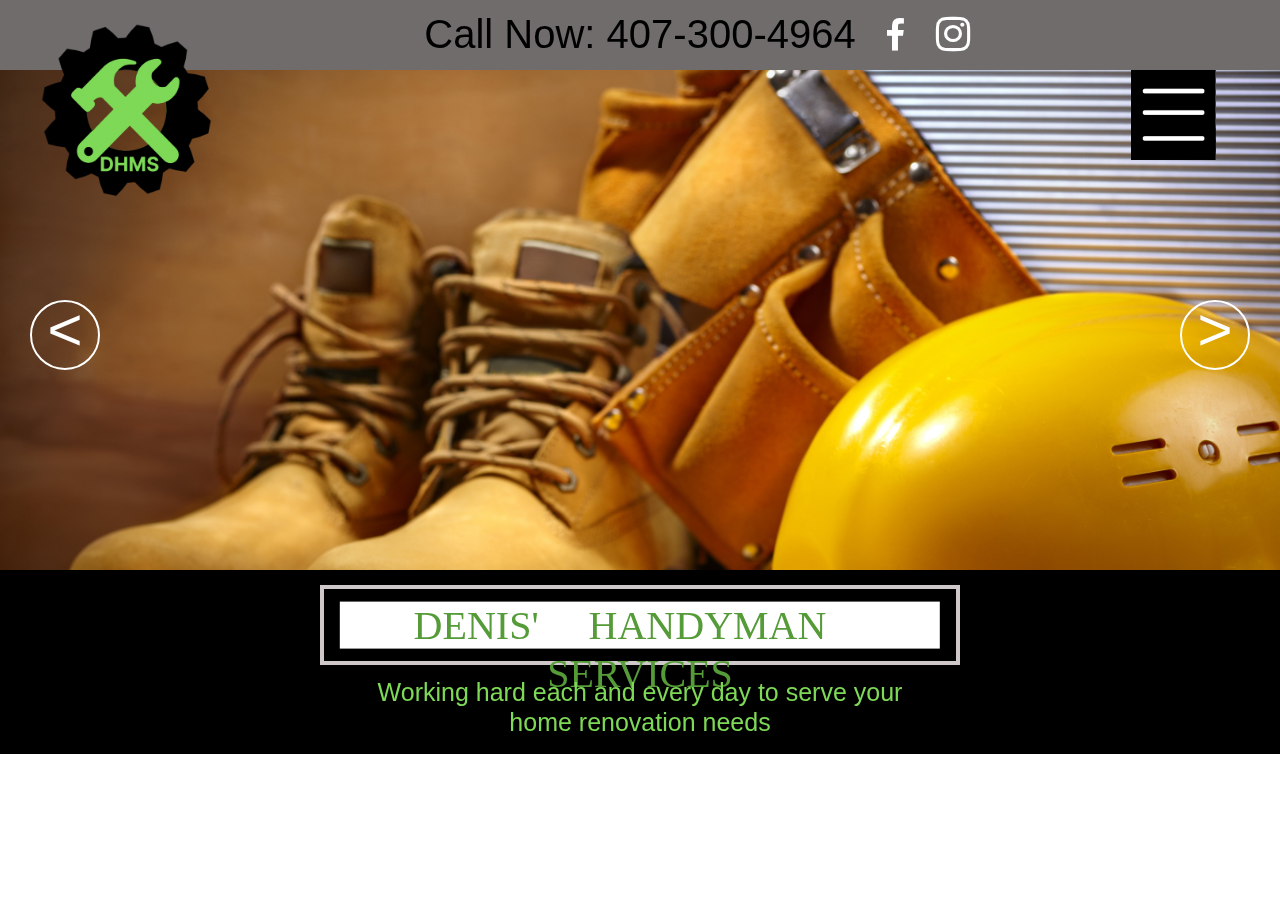
==== index.html @ d4df6a08 "Fixtures" ====
<!DOCTYPE html>

<html lang="en">

  <head>
    <title>Denis' Handyman Services</title>
    <link rel="stylesheet" href="https://stackpath.bootstrapcdn.com/bootstrap/4.4.1/css/bootstrap.min.css" integrity="sha384-Vkoo8x4CGsO3+Hhxv8T/Q5PaXtkKtu6ug5TOeNV6gBiFeWPGFN9MuhOf23Q9Ifjh" crossorigin="anonymous">
    <link rel="stylesheet" href="https://cdnjs.cloudflare.com/ajax/libs/font-awesome/4.7.0/css/font-awesome.min.css">
    <link href="static/styles.css" rel="stylesheet">
    <script src="js/menu.js"></script>

  </head>

  <body>
    <div id="main_page">
      <img id="top_logo" src="pictures/home/cleaned_logo.png" alt="DHMS_logo">
      <a id="facebook_icon" href="https://www.facebook.com" class="fa fa-facebook"></a>
      <a id="instagram_icon" href="https://www.instagram.com" class="fa fa-instagram"></a>
      <button type="button" class="menu_button" onclick="menu()">
        <img src="pictures/home/menu.png" alt="menu" class="menu_button">
      </button>
      <div id=topdiv>
        <h1 id=topdiv_h1>Call Now: 407-300-4964</h1>

      </div>

      <div id=moving_pictures_div>
        <div class="slider">
          <div class="slider-items">
            <div class="item active">
              <img src="pictures/home/hat.jpg" />
              <div class="caption">
              </div>
            </div>
            <div class="item">
              <img src="pictures/home/lol.jpg" />
              <div class="caption">
              </div>
            </div>
            <div class="item">
              <img src="pictures/home/denis.jpg" />
              <div class="caption">
              </div>
            </div>

          </div>
          <!-- slider controls -->
          <div class="left-slide"><</div>
          <div class="right-slide">></div>
              <!-- slider controls -->
          </div>
          <script src="js/slider1.js"></script>
        </div>


        <div id=bottom_div>
          <div id=bottom_div_top>
            <div id=bottom_div_top_center>
              <h3 id=bottom_div_top_text>DENIS' &nbsp &nbsp HANDYMAN &nbsp &nbsp SERVICES</h3>
            </div>
          </div>
          <div id=bottom_div_bottom>
            <h3 id=bottom_div_bottom_text>Working hard each and every day to serve your <br>
              home renovation needs
            </h3>
          </div>
        </div>
      </div>

      <div id="menu_div">
        <img id="menu_pic" src="pictures/home/cleaned_logo.png" alt="logo">
        <a href="index.html" class="menu_options">HOME</a><br>
        <a href="templates/about.html" class="menu_options">ABOUT</a><br>
        <a href="templates/services.html" class="menu_options">SERVICES</a><br>
        <a href="templates/gallery.html" class="menu_options">GALLERY</a><br>
        <a href="templates/contact.html" class="menu_options">CONTACT</a>

      </div>

  </body>

</html>
---- static/styles.css ----
/*HOME PAGE*/
/*************************************************************************************************************************************/
#top_logo{
    position: absolute;
    top:3%;
    left:2%;
    height:180px;
    width: 220px;
    z-index: 1;
    
}
.menu_button{
    position: fixed;
    top:70px;
    right:5%;
    height: 90px;
    width: 85px;
    z-index: 1;
}

.fa:hover {
    opacity: 0.7;
}
#facebook_icon{
    position: absolute;
    width: 40px;
    top:1%;
    right:28%;
    font-size: 35px;
    color:white;
    background-color: #706c6c;
    padding: 5px;
    margin: 5px 2px;
    z-index: 1;
}
#instagram_icon{
    position: absolute;
    width: 40px;
    top:.5%;
    right:24%;
    font-size: 40px;
    color:white;
    background-color: #706c6c;
    padding: 5px;
    margin: 5px 2px;
    z-index: 1;
}
#topdiv{
    position:relative;
    top:0px;
    height:70px;
    width: 100%;
    background-color: #706c6c;
    text-align: center;
    padding: 10px;
}
#topdiv_h1{
    color: black;
}
#moving_pictures_div{
    position:relative;
    height: 500px;
    width: 100%;
    background-color: rgb(217, 217, 247);
}
#moving_pictures{
    position: relative;
    height: 120%;
    width: 100%;

}
#div2_img1{
    position: relative;
    height: 500px;
    width:100%;
}
#bottom_div{
    position: relative;
    width: 100%;
    height: 184px;
    background-color: black;
}
#bottom_div_top{
    position: relative;
    left: 50%;
    top:30%;
    width: 50%;
    height: 80px; 
    background-color: rgb(0, 0, 0);
    border:4px solid rgb(206, 200, 200);
    transform: translate(-50%, -50%);
}
#bottom_div_top_text{
    color:#559b37;
    font-size: 40px;
    text-align: center;
    font-family:Georgia, 'Times New Roman', Times, serif;
}

#bottom_div_top_center{
    position: relative;
    left: 50%;
    top:50%;
    width: 95%;
    height:65%; 
    background-color: rgb(255, 255, 255);
    transform: translate(-50%, -50%);
}

#bottom_div_bottom{
    position: relative;
    left: 50%;
    top:35%;
    width: 50%;
    height: 40%; 
    transform: translate(-50%, -50%);
}

#bottom_div_bottom_text{
    color: #7ed957;
    font-size: 25px;
    text-align: center;
    
}
#main_page{
    filter: blur(0);
}
#menu_div{
    display: none;
    background-color:#706c6c;
    position: fixed;
    top:0px;
    height: 100%;
    width:400px;
    z-index: 1;
    border-right: 5px solid white;
}

#menu_pic{
    position: fixed;
    height:400px;
    width:450px;
    left:-150px;
    top:-120px;
}
.menu_options{
    position: relative;
    color: white;
    font-size: 50px;
    left:50px;
    top:40%;
}

.slider{
	width: 100%;
    height: 500px;
	position: relative;
	overflow: hidden;
}

.slider .left-slide,.slider .right-slide{
  position: absolute;
  height: 70px;
  width: 70px;
  border: solid 2px white;
  border-radius: 50%;
  color:#ffffff;
  font-size: 60px;
  top:250px;
  cursor: pointer;
  margin-top: -20px;
  text-align: center;
  line-height: 55px;

}
.slider .left-slide:hover,.slider .right-slide:hover{
 box-shadow: 0px 0px 10px black;
 background-color: #7ed957;
}

.slider .left-slide{
	left: 30px;
}
.slider .right-slide{
	right: 30px;
}
.slider .slider-items .item img{
	max-width: 100%;
	display:block;
	animation:zoom 2s linear;
}

@keyframes zoom{
    0%{transform: scale(2);opacity: 0}
    50%{transform: scale(1.5);opacity:0.5}
    100%{transform: scale(1);opacity:1}

	
	
}
.slider .slider-items .item{
	display: none;
	position: relative;
}
.slider .slider-items .item .caption{
position: absolute;
width: 100%;
height: 60px;
bottom: 0px;
left: 0px;
background-color: rgba(0,0,0,.5);
line-height: 60px;
text-align: center;
color: #ffffff;
font-size: 30px;

}

.slider .slider-items .item.active{
	display: block;
}

/*ABOUT ME PAGE*/
/*************************************************************************************************************************************/

#about_firstline{
    position:absolute;
    top:45px;
    left: 250px;
    width: 500px;
}
#about_secondline{
    position:absolute;
    top:45px;
    right:0px;
    width: 500px;
}
#about_h1{
    color:white;
    position:absolute;
    top:45px;
    left: 800px;
    width: 500px;

}
#about_main_picture{
    position:absolute;
    top:230px;
    left:280px;
    width:350px;
    height: 200px;
}
#about_text{
    position: absolute;
    right:200px;
    top:140px;
    color: white;
    font-size:x-large;
}
#about_name{
    position:absolute;
    color: black;
    font-size:xx-large;
    top:470px;
    left:370px;
}
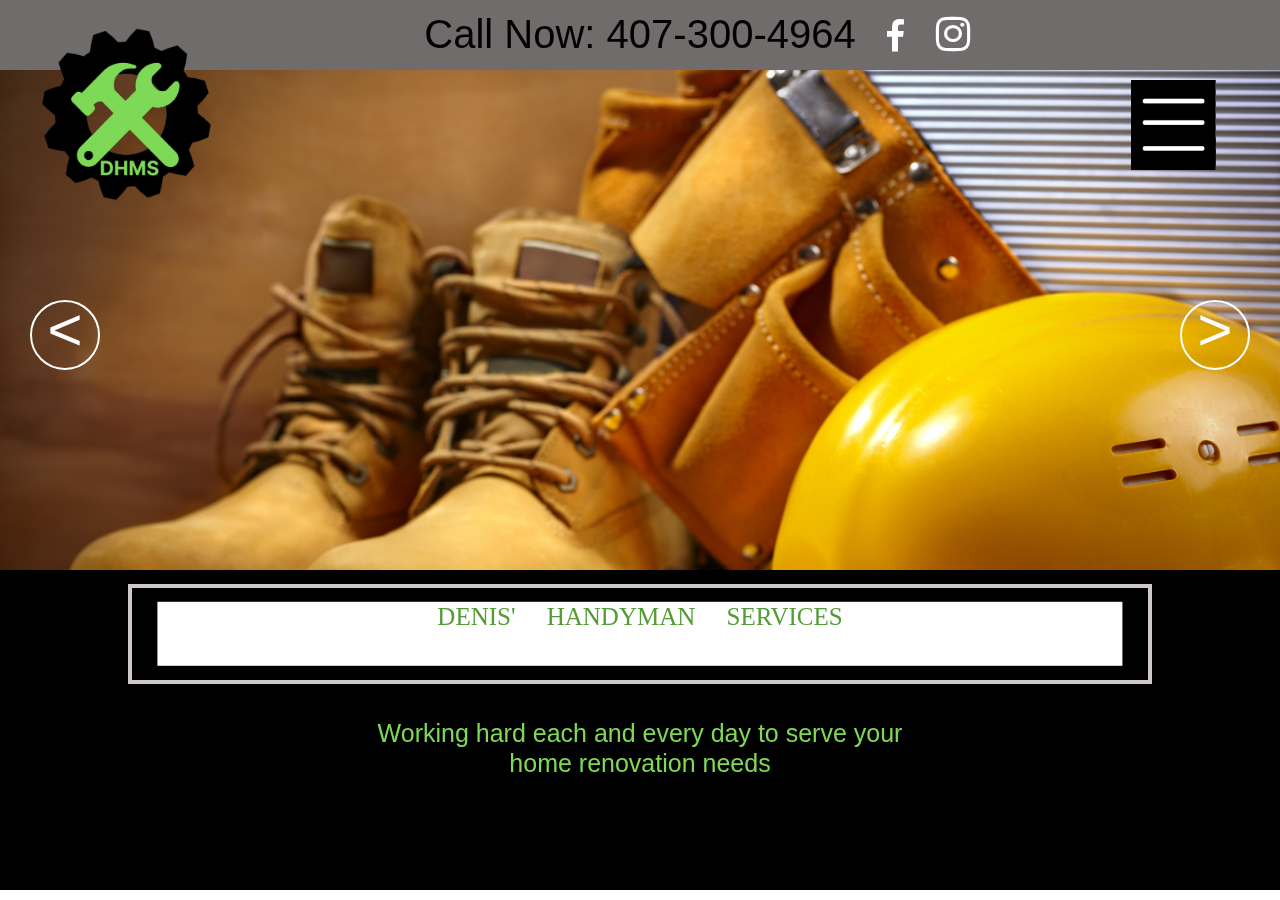
==== commit 7d64d1e0: "Making it mobile friendly" ====
--- a/index.html
+++ b/index.html
@@ -4,6 +4,7 @@
 
   <head>
     <title>Denis' Handyman Services</title>
+    <meta name="viewport" content="width=device-width,initial-scale= 1.0" />
     <link rel="stylesheet" href="https://stackpath.bootstrapcdn.com/bootstrap/4.4.1/css/bootstrap.min.css" integrity="sha384-Vkoo8x4CGsO3+Hhxv8T/Q5PaXtkKtu6ug5TOeNV6gBiFeWPGFN9MuhOf23Q9Ifjh" crossorigin="anonymous">
     <link rel="stylesheet" href="https://cdnjs.cloudflare.com/ajax/libs/font-awesome/4.7.0/css/font-awesome.min.css">
     <link href="static/styles.css" rel="stylesheet">
@@ -28,17 +29,17 @@
         <div class="slider">
           <div class="slider-items">
             <div class="item active">
-              <img src="pictures/home/hat.jpg" />
+              <img class="image_slider" src="pictures/home/hat.jpg" />
               <div class="caption">
               </div>
             </div>
             <div class="item">
-              <img src="pictures/home/lol.jpg" />
+              <img class="image_slider" src="pictures/home/lol.jpg" />
               <div class="caption">
               </div>
             </div>
             <div class="item">
-              <img src="pictures/home/denis.jpg" />
+              <img class="image_slider"src="pictures/home/denis.jpg" />
               <div class="caption">
               </div>
             </div>
@@ -70,10 +71,10 @@
       <div id="menu_div">
         <img id="menu_pic" src="pictures/home/cleaned_logo.png" alt="logo">
         <a href="index.html" class="menu_options">HOME</a><br>
-        <a href="templates/about.html" class="menu_options">ABOUT</a><br>
-        <a href="templates/services.html" class="menu_options">SERVICES</a><br>
-        <a href="templates/gallery.html" class="menu_options">GALLERY</a><br>
-        <a href="templates/contact.html" class="menu_options">CONTACT</a>
+        <a href="about.html" class="menu_options">ABOUT</a><br>
+        <a href="services.html" class="menu_options">SERVICES</a><br>
+        <a href="gallery.html" class="menu_options">GALLERY</a><br>
+        <a href="contact.html" class="menu_options">CONTACT</a>
 
       </div>
 
--- a/static/styles.css
+++ b/static/styles.css
@@ -9,9 +9,10 @@
     z-index: 1;
     
 }
+
 .menu_button{
     position: fixed;
-    top:70px;
+    top:9%;
     right:5%;
     height: 90px;
     width: 85px;
@@ -124,6 +125,7 @@
 }
 #main_page{
     filter: blur(0);
+    width: 100%;
 }
 #menu_div{
     display: none;
@@ -245,7 +247,7 @@
 }
 #about_main_picture{
     position:absolute;
-    top:230px;
+    top:190px;
     left:280px;
     width:350px;
     height: 200px;
@@ -253,7 +255,7 @@
 #about_text{
     position: absolute;
     right:200px;
-    top:140px;
+    top:180px;
     color: white;
     font-size:x-large;
 }
@@ -264,7 +266,429 @@
     top:470px;
     left:370px;
 }
-
-
-
-
+/*SERVICES PAGE*/
+/*************************************************************************************************************************************/
+#services_further{
+    color:black;
+    position:relative;
+    top: 300px;
+    left: 50px;
+    font-size: x-large;
+    line-height:1in;
+    font-family: 'Lucida Sans', 'Lucida Sans Regular', 'Lucida Grande', 'Lucida Sans Unicode', Geneva, Verdana, sans-serif;
+}
+#services_phone_image{
+    position: absolute;
+    height: 100px;
+    width: 370px;
+    top:200px;
+    left: -50px;
+}
+#services_phone_number{
+    position:absolute;
+    z-index: 1;
+    top:230px;
+    left: 25px;
+    color: white;
+}
+#services_list1{
+    position: fixed;
+    left: 30%;
+    color: white;
+    font-size: x-large;
+    font-family: sans-serif;
+}
+#services_list2{
+    position: fixed;
+    left: 60%;
+    color: white;
+    font-size: x-large;
+    font-family: sans-serif;
+}
+/*CONTACT PAGE*/
+/*************************************************************************************************************************************/
+#contact_form_div{
+    position:absolute;
+    top: 20px;
+    left:20%;
+}
+#contact_form_div_name{
+    width: 400px;
+    height: 40px;
+    border-radius: 10px;
+    text-align: left;
+    padding: 10px;
+    font-size: large;
+}
+
+#contact_form_div_email{
+    position: relative;
+    top:75px;
+    left:-403px;
+    width: 400px;
+    height: 40px;
+    border-radius: 10px;
+    text-align: left;
+    padding: 10px;
+    font-size: large;
+}
+#contact_form_div_textarea{
+    position: relative;
+    top:320px;
+    width: 400px;
+    height: 200px;
+    left:-803px;
+    border-radius: 10px;
+    color:gray;
+}
+#contact_form_div_submit{
+    
+    position:relative;
+    color: white;
+    font-size: x-large;
+    height:50px;
+    width: 250px;
+    top:340px;
+    left:80px;
+    border-radius: 10px;
+    background-color: gray;
+    border:1px solid white;
+}
+#contact_info_div{
+    position: relative;
+    color:white;
+    height: 500px;
+    width: 400px;
+    top:200px;
+    left:60%;
+}
+#contact_info_div_location{
+    position:relative;
+    height: 80px;
+    width: 80px;
+}
+#contact_info_div_location_heading{
+    position: relative;
+    top:-50px;
+    left:90px;
+}
+#contact_info_div_phone{
+    position:relative;
+    height: 80px;
+    width: 80px;
+}#contact_info_div_phone_heading{
+    position: relative;
+    top:-50px;
+    left:90px;
+}
+#contact_info_div_email{
+    position:relative;
+    height: 80px;
+    width: 80px;
+}#contact_info_div_email_heading{
+    position: relative;
+    top:-50px;
+    left:90px;
+}
+#contact_info_div_line{
+    position: relative;
+    background-color:rgb(197, 179, 179);
+    height: 1.5px;
+    width: 500px;
+    top:-30px;
+}
+#contact_facebook_icon{
+    position: relative;
+    width: 40px;
+    font-size: 35px;
+    color:white;
+    padding: 5px;
+    margin: 5px 2px;
+    left: 85%;
+}
+#contact_instagram_icon{
+    position: relative;
+    width: 40px;
+    font-size: 35px;
+    color:white; 
+    padding: 5px;
+    margin: 5px 2px;
+    left:90%;
+}
+
+/*Mobile Styling!*/
+@media only screen and (max-width:812px){
+    /*HOME PAGE*/
+/*************************************************************************************************************************************/
+    #top_logo{
+        position: absolute;
+        top:7%;
+        left:2%;
+        height:100px;
+        width: 100px;
+        z-index: 1;
+        
+    }
+
+    .menu_button{
+        position: fixed;
+        top:14.5%;
+        right:3%;
+        height: 80px;
+        width: 75px;
+        z-index: 1;
+    }
+
+    .fa:hover {
+        opacity: 0.7;
+    }
+    #facebook_icon{
+        position: absolute;
+        width: 30px;
+        top:5%;
+        right:15%;
+        font-size: 35px;
+        color:white;
+        padding: 5px;
+        z-index: 1;
+    }
+    #instagram_icon{
+        position: absolute;
+        width: 30px;
+        top:4.5%;
+        right:5%;
+        font-size: 40px;
+        color:white;
+        padding: 5px;
+        z-index: 1;
+    }
+    #topdiv{
+        position:relative;
+        top:0px;
+        height:100px;
+        width: 100%;
+        background-color: #706c6c;
+        text-align: center;
+        padding: 10px;
+    }
+    #topdiv_h1{
+        position: relative;
+        color: black;
+        font-size: xx-large;
+        text-align:center;
+    }
+    #moving_pictures_div{
+        position:relative;
+        height: 400px;
+        width: "device-width";
+        background-color: rgb(217, 217, 247);
+    }
+    .item{
+        height: 400px;
+    }
+    .image_slider{
+        height:100%;
+        width: auto;
+    }
+    #bottom_div{
+        position: relative;
+        width: 100%;
+        height:320px;
+        background-color: black;
+    }
+    #bottom_div_top{
+        position: relative;
+        left: 50%;
+        top:20%;
+        width: 80%;
+        height: 100px; 
+        background-color: rgb(0, 0, 0);
+        border:4px solid rgb(206, 200, 200);
+        transform: translate(-50%, -50%);
+    }
+    #bottom_div_top_text{
+        color:#559b37;
+        font-size: 25px;
+        text-align: center;
+        font-family:Georgia, 'Times New Roman', Times, serif;
+    }
+
+    #bottom_div_top_center{
+        position: relative;
+        left: 50%;
+        top:50%;
+        width: 95%;
+        height:70%; 
+        background-color: rgb(255, 255, 255);
+        transform: translate(-50%, -50%);
+    }
+
+    #bottom_div_bottom{
+        position: relative;
+        left: 50%;
+        top:35%;
+        width:75%;
+        height: 40%; 
+        transform: translate(-50%, -50%);
+    }
+
+    #bottom_div_bottom_text{
+        color: #7ed957;
+        font-size: 25px;
+        text-align: center;
+        
+    }
+    #main_page{
+        filter: blur(0);
+        width: 100%;
+    }
+    #menu_div{
+        display: none;
+        background-color:#706c6c;
+        position: fixed;
+        top:0px;
+        height: 100%;
+        width:400px;
+        z-index: 1;
+        border-right: 5px solid white;
+    }
+
+    #menu_pic{
+        position: fixed;
+        height:400px;
+        width:450px;
+        left:-150px;
+        top:-120px;
+    }
+    .menu_options{
+        position: relative;
+        color: white;
+        font-size: 50px;
+        left:50px;
+        top:40%;
+    }
+
+    .slider{
+        width: 100%;
+        height: 500px;
+        position: relative;
+        overflow: hidden;
+    }
+
+    .slider .left-slide,.slider .right-slide{
+    position: absolute;
+    height: 70px;
+    width: 70px;
+    border: solid 2px white;
+    border-radius: 50%;
+    color:#ffffff;
+    font-size: 60px;
+    top:40%;
+    cursor: pointer;
+    margin-top: -20px;
+    text-align: center;
+    line-height: 55px;
+
+    }
+    .slider .left-slide:hover,.slider .right-slide:hover{
+    box-shadow: 0px 0px 10px black;
+    background-color: #7ed957;
+    }
+
+    .slider .left-slide{
+        left: 30px;
+    }
+    .slider .right-slide{
+        right: 30px;
+    }
+    .slider .slider-items .item img{
+        max-width: 100%;
+        display:block;
+        animation:zoom 2s linear;
+    }
+
+    @keyframes zoom{
+        0%{transform: scale(2);opacity: 0}
+        50%{transform: scale(1.5);opacity:0.5}
+        100%{transform: scale(1);opacity:1}
+
+        
+        
+    }
+    .slider .slider-items .item{
+        display: none;
+        position: relative;
+    }
+    .slider .slider-items .item .caption{
+    position: absolute;
+    width: 100%;
+    height: 60px;
+    bottom: 0px;
+    left: 0px;
+    background-color: rgba(0,0,0,.5);
+    line-height: 60px;
+    text-align: center;
+    color: #ffffff;
+    font-size: 30px;
+
+    }
+
+    .slider .slider-items .item.active{
+        display: block;
+    }
+
+        
+}
+/****************************************************************************/
+/*IN BETWEEN SCREEN*/
+@media only screen and (max-width:1427px){
+    
+    #bottom_div{
+        position: relative;
+        width: 100%;
+        height:320px;
+        background-color: black;
+    }
+    #bottom_div_top{
+        position: relative;
+        left: 50%;
+        top:20%;
+        width: 80%;
+        height: 100px; 
+        background-color: rgb(0, 0, 0);
+        border:4px solid rgb(206, 200, 200);
+        transform: translate(-50%, -50%);
+    }
+    #bottom_div_top_text{
+        color:#559b37;
+        font-size: 25px;
+        text-align: center;
+        font-family:Georgia, 'Times New Roman', Times, serif;
+    }
+
+    #bottom_div_top_center{
+        position: relative;
+        left: 50%;
+        top:50%;
+        width: 95%;
+        height:70%; 
+        background-color: rgb(255, 255, 255);
+        transform: translate(-50%, -50%);
+    }
+
+    #bottom_div_bottom{
+        position: relative;
+        left: 50%;
+        top:35%;
+        width:75%;
+        height: 40%; 
+        transform: translate(-50%, -50%);
+    }
+
+    #bottom_div_bottom_text{
+        color: #7ed957;
+        font-size: 25px;
+        text-align: center;
+        
+    }
+}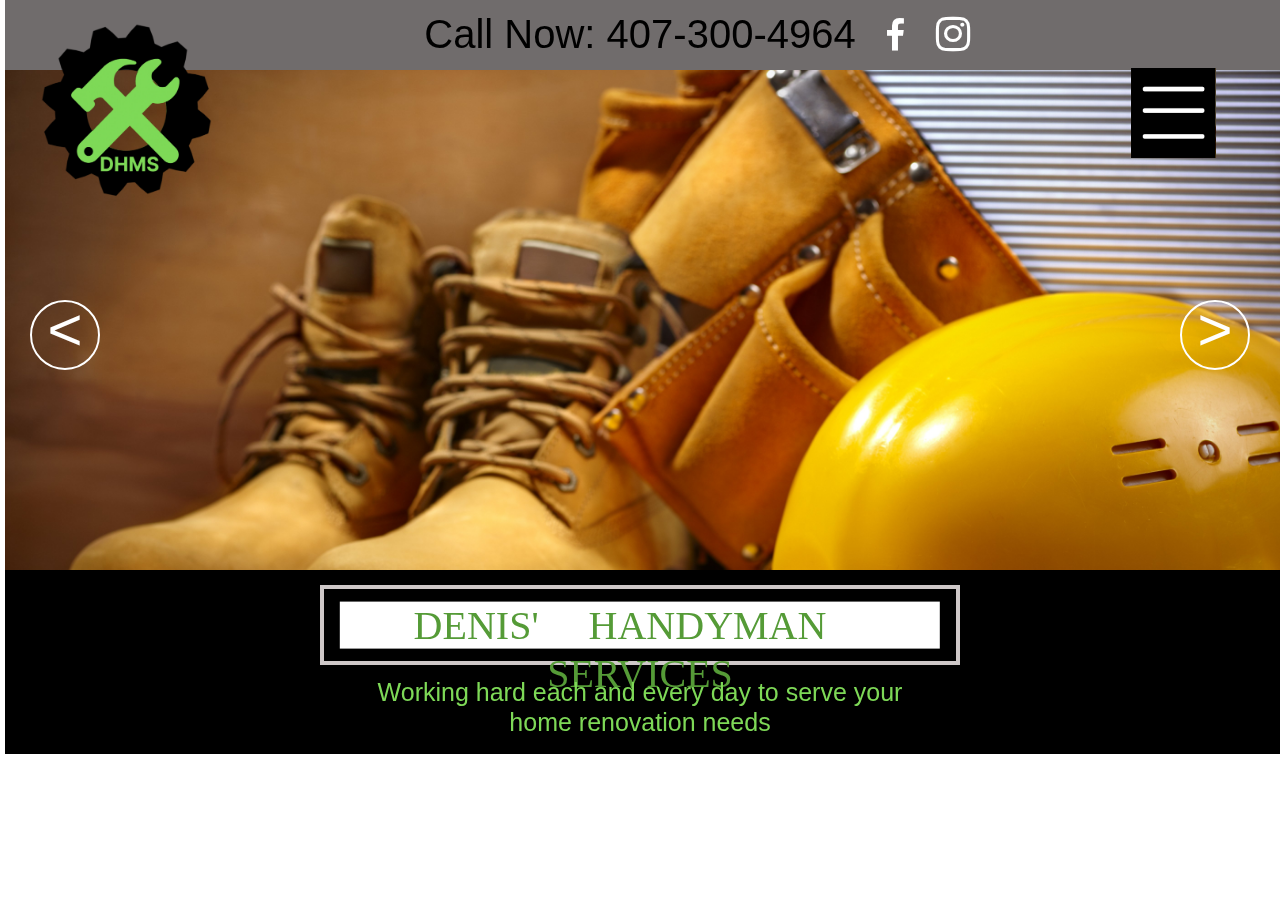
==== commit 18ebe2c8: "Sliding Menu Feature" ====
--- a/index.html
+++ b/index.html
@@ -70,12 +70,12 @@
 
       <div id="menu_div">
         <img id="menu_pic" src="pictures/home/cleaned_logo.png" alt="logo">
-        <a href="index.html" class="menu_options">HOME</a><br>
+        <a href="javascript:void(0)" id="closebtn" onclick="closeMenu()">&times;</a>
+        <a href="index.html" class="menu_options" >HOME</a><br>
         <a href="about.html" class="menu_options">ABOUT</a><br>
         <a href="services.html" class="menu_options">SERVICES</a><br>
         <a href="gallery.html" class="menu_options">GALLERY</a><br>
         <a href="contact.html" class="menu_options">CONTACT</a>
-
       </div>
 
   </body>
--- a/static/styles.css
+++ b/static/styles.css
@@ -125,32 +125,42 @@
 }
 #main_page{
     filter: blur(0);
-    width: 100%;
-}
-#menu_div{
-    display: none;
+    
+}
+#menu_div {
     background-color:#706c6c;
     position: fixed;
     top:0px;
     height: 100%;
-    width:400px;
+    width:0;
     z-index: 1;
     border-right: 5px solid white;
-}
-
-#menu_pic{
+    transition: 0.8s;
+}
+#closebtn{
+    position: absolute;
+    color:white;
+    left:340px;
+    top:10px;
+    font-size:0;
+    transition:1.5s;
+}
+
+#menu_pic {
     position: fixed;
     height:400px;
-    width:450px;
+    width:0;
     left:-150px;
     top:-120px;
+    transition: 0.8s;
 }
 .menu_options{
     position: relative;
     color: white;
-    font-size: 50px;
+    font-size: 0;
     left:50px;
     top:40%;
+    transition:0.5s;
 }
 
 .slider{
@@ -195,10 +205,7 @@
 @keyframes zoom{
     0%{transform: scale(2);opacity: 0}
     50%{transform: scale(1.5);opacity:0.5}
-    100%{transform: scale(1);opacity:1}
-
-	
-	
+    100%{transform: scale(1);opacity:1}	
 }
 .slider .slider-items .item{
 	display: none;
@@ -224,54 +231,69 @@
 
 /*ABOUT ME PAGE*/
 /*************************************************************************************************************************************/
-
+#about_topdiv{
+    display: none;
+    position:relative;
+    top:0px;
+    height:70px;
+    width: 100%;
+    background-color: #706c6c;
+    text-align: center;
+    padding: 10px;
+}
 #about_firstline{
-    position:absolute;
+    position:relative;
     top:45px;
     left: 250px;
     width: 500px;
 }
 #about_secondline{
-    position:absolute;
-    top:45px;
-    right:0px;
+    position:relative;
+    left:1000px;
+    top:-45px;
     width: 500px;
 }
 #about_h1{
     color:white;
-    position:absolute;
-    top:45px;
+    position:relative;
     left: 800px;
-    width: 500px;
 
 }
 #about_main_picture{
-    position:absolute;
-    top:190px;
-    left:280px;
+    position:fixed;
+    top:50%;
+    left:50%;
     width:350px;
     height: 200px;
+    transform: translate(-50%, -50%);
 }
 #about_text{
-    position: absolute;
-    right:200px;
-    top:180px;
+    position: relative;
+    left: 50%;
+    top:400px;
     color: white;
     font-size:x-large;
+    transform: translate(-50%, -50%);
+    padding: 70px;
+    
 }
 #about_name{
-    position:absolute;
+    position:relative;
     color: black;
     font-size:xx-large;
-    top:470px;
-    left:370px;
+    top:250px;
+    left:45%;
+    
 }
 /*SERVICES PAGE*/
 /*************************************************************************************************************************************/
+#services_topdiv{
+    display: none;
+}
 #services_further{
     color:black;
     position:relative;
-    top: 300px;
+    top: 160px;
     left: 50px;
     font-size: x-large;
     line-height:1in;
@@ -305,8 +327,42 @@
     font-size: x-large;
     font-family: sans-serif;
 }
+/*GALLERY PAGE*/
+/*************************************************************************************************************************************/
+#gallery_topdiv{
+    display: none;
+   
+}
+#gallery_div{
+    position: relative;
+    top: 150px;
+
+    display:flex;
+    width: 90%;
+    margin: 0 auto;
+    flex-wrap: wrap;
+}
+.gallery_img{
+    margin: 5px;
+    display: block;
+    width: 300px;
+    height: 340px;
+    flex-basis: 100%;
+}
+@media only screen and (min-width:640px){
+    .gallery_img{
+        flex-basis: 30%;
+    }
+    #main_page{
+        width: auto;
+    }
+
+}
 /*CONTACT PAGE*/
 /*************************************************************************************************************************************/
+#contact_topdiv{
+    display: none;
+}
 #contact_form_div{
     position:absolute;
     top: 20px;
@@ -421,13 +477,12 @@
     /*HOME PAGE*/
 /*************************************************************************************************************************************/
     #top_logo{
-        position: absolute;
-        top:7%;
+        position:fixed;
+        top:80px;
         left:2%;
         height:100px;
         width: 100px;
         z-index: 1;
-        
     }
 
     .menu_button{
@@ -477,6 +532,14 @@
         font-size: xx-large;
         text-align:center;
     }
+    .menu_button{
+        position: fixed;
+        top:100px;
+        right:5%;
+        height: 90px;
+        width: 85px;
+        z-index: 1;
+    }
     #moving_pictures_div{
         position:relative;
         height: 400px;
@@ -543,28 +606,27 @@
         width: 100%;
     }
     #menu_div{
-        display: none;
         background-color:#706c6c;
         position: fixed;
         top:0px;
         height: 100%;
-        width:400px;
+        width:0;
         z-index: 1;
-        border-right: 5px solid white;
+        border-right: 3px solid white;
     }
 
     #menu_pic{
         position: fixed;
-        height:400px;
-        width:450px;
-        left:-150px;
-        top:-120px;
+        height:250px;
+        width:0;
+        left:-110px;
+        top:-80px;
     }
     .menu_options{
         position: relative;
         color: white;
-        font-size: 50px;
-        left:50px;
+        font-size: 0;
+        left:20px;
         top:40%;
     }
 
@@ -636,59 +698,275 @@
     .slider .slider-items .item.active{
         display: block;
     }
-
-        
+    /*ABOUT ME PAGE*/
+    /*************************************************************************************************************************************/
+    #main_page{
+        width: 100%;
+    }
+    #about_topdiv{
+        display: block;
+        position:relative;
+        top:0px;
+        height:100px;
+        width: 100%;
+        background-color: #706c6c;
+        text-align: center;
+        padding: 10px;
+    }
+    #about_firstline{
+        display: none;
+    }
+    #about_secondline{
+        display:none;
+    }
+    #about_h1{
+        color:white;
+        position:relative;
+        top:90px;
+        left: 70px;
+        width: 190px;
+    }
+    #about_main_picture{
+        position:relative;
+        top:220px;
+        left:200px;
+        width:300px;
+        height: 200px;
+    }
+    #about_name{
+        position:relative;
+        color: black;
+        font-size:xx-large;
+        top:130px;
+        left:90px;
+        width: 200px;
+    }
+    #about_text{
+        position: relative;
+        left:200px;
+        top:430px;
+        color: white;
+        font-size: 20px;
+        width:375px;
+        padding: 20px;
+    }
+   
+    /*SERVICES PAGE*/
+    /*************************************************************************************************************************************/
+    #services_topdiv{
+        display: block;
+        position:relative;
+        top:0px;
+        height:100px;
+        width: 100%;
+        background-color: #706c6c;
+        text-align: center;
+        padding: 10px;
+    }
+   
+    #services_further{
+        color:black;
+        position:relative;
+        top:110px;
+        left: 50px;
+        font-size: x-large;
+        line-height:1in;
+        width: 300px;
+        font-family: 'Lucida Sans', 'Lucida Sans Regular', 'Lucida Grande', 'Lucida Sans Unicode', Geneva, Verdana, sans-serif;
+    }
+    #services_phone_image{
+        position: absolute;
+        height: 100px;
+        width: 370px;
+        top:200px;
+        left: -50px;
+    }
+    #services_phone_number{
+        position:absolute;
+        z-index: 1;
+        top:230px;
+        left: 25px;
+        color: white;
+    }
+    #services_list1{
+        top: 100px;
+        position: relative;
+        left: 15%;
+        width: 300px;
+        color: white;
+        font-size: x-large;
+        font-family: sans-serif;
+    }
+    #services_list2{
+        position: relative;
+        left: 15%;
+        width: 300px;
+        top:100px;
+        color: white;
+        font-size: x-large;
+        font-family: sans-serif;
+    }
+   /*CONTACT PAGE*/
+/*************************************************************************************************************************************/
+    #contact_topdiv{
+        display: block;
+        position:relative;
+        top:0px;
+        height:100px;
+        width: 100%;
+        background-color: #706c6c;
+        text-align: center;
+        padding: 10px;
+    }
+    #contact_form_div{
+        position: relative;
+        top: 120px;
+    }
+    #contact_form_div_name{
+        position: relative;
+        width: 300px;
+        left: -30px;
+        top:-10px;
+    }
+    #contact_form_div_email{
+        position: relative;
+        width: 300px;
+        left: -30px;
+        top: 20px;
+    }
+    #contact_form_div_textarea{
+        position: relative;
+        width: 300px;
+        left: -30px;
+        top: 50px;
+    }
+    #contact_form_div_submit{
+        position: relative;
+        width: 300px;
+        left: -30px;
+        top: 70px;
+    }
+    #contact_info_div{
+        position: relative;
+        left: 30px;
+        width: 300px;
+    }
+    #contact_info_div_email_heading{
+        font-size: 20px;
+    }
+    #contact_info_div_line{
+        width: 320px;
+    }
+    #contact_facebook_icon{
+        position: relative;
+        left: 200px;
+    }
+    #contact_instagram_icon{
+        position: relative;
+        left: 230px;
+
+    }
+    /*GALLERY PAGE*/
+/*************************************************************************************************************************************/
+    #gallery_topdiv{
+        display: block;
+        height:100px;
+        width: 100%;
+        background-color: #706c6c;
+        text-align: center;
+        padding: 10px;
+
+    }
 }
 /****************************************************************************/
-/*IN BETWEEN SCREEN*/
+/*IN BETWEEN SCREEN ABOUT,SERVICES PAGE*/
 @media only screen and (max-width:1427px){
     
-    #bottom_div{
-        position: relative;
+    #about_topdiv{
+        display: block;
+        height:100px;
         width: 100%;
-        height:320px;
-        background-color: black;
-    }
-    #bottom_div_top{
-        position: relative;
-        left: 50%;
-        top:20%;
-        width: 80%;
-        height: 100px; 
-        background-color: rgb(0, 0, 0);
-        border:4px solid rgb(206, 200, 200);
-        transform: translate(-50%, -50%);
-    }
-    #bottom_div_top_text{
-        color:#559b37;
-        font-size: 25px;
+        background-color: #706c6c;
         text-align: center;
-        font-family:Georgia, 'Times New Roman', Times, serif;
-    }
-
-    #bottom_div_top_center{
-        position: relative;
-        left: 50%;
-        top:50%;
-        width: 95%;
-        height:70%; 
-        background-color: rgb(255, 255, 255);
-        transform: translate(-50%, -50%);
-    }
-
-    #bottom_div_bottom{
-        position: relative;
-        left: 50%;
-        top:35%;
-        width:75%;
-        height: 40%; 
-        transform: translate(-50%, -50%);
-    }
-
-    #bottom_div_bottom_text{
-        color: #7ed957;
-        font-size: 25px;
-        text-align: center;
-        
-    }
-}+        padding: 10px;
+
+    }
+    #about_firstline{
+        display: none;
+    }
+    #about_secondline{
+        display:none;
+    }
+    #about_h1{
+        color:white;
+        position:relative;
+        top:90px;
+        left: 70px;
+
+    }
+    #about_main_picture{
+        position:relative;
+        top:220px;
+        left:200px;
+        width:300px;
+        height: 200px;
+    }
+    #about_name{
+        position:relative;
+        color: black;
+        font-size:xx-large;
+        top:130px;
+        left:90px;
+    }
+    #about_text{
+        position: relative;
+        left:200px;
+        top:430px;
+        color: white;
+        font-size: 20px;
+        width:375px;
+        padding: 20px;
+    }
+   /*SERVICES ****************************************************************8*/
+   #services_topdiv{
+    display: block;
+    position:relative;
+    top:0px;
+    height:100px;
+    width: 100%;
+    background-color: #706c6c;
+    text-align: center;
+    padding: 10px;
+    }
+    #about_firstline{
+        display: none;
+    }
+    #about_secondline{
+        display:none;
+    }
+   
+    #services_further{
+        color:black;
+        position:relative;
+        top:110px;
+        left: 50px;
+        font-size: x-large;
+        line-height:1in;
+        font-family: 'Lucida Sans', 'Lucida Sans Regular', 'Lucida Grande', 'Lucida Sans Unicode', Geneva, Verdana, sans-serif;
+    }
+    #services_phone_image{
+        position: relative;
+        height: 100px;
+        width: 370px;
+        top:90px;
+        left: -50px;
+    }
+    #services_phone_number{
+        position:relative;
+        z-index: 1;
+        top:25px;
+        left: 25px;
+        color: white;
+    }
+    
+}
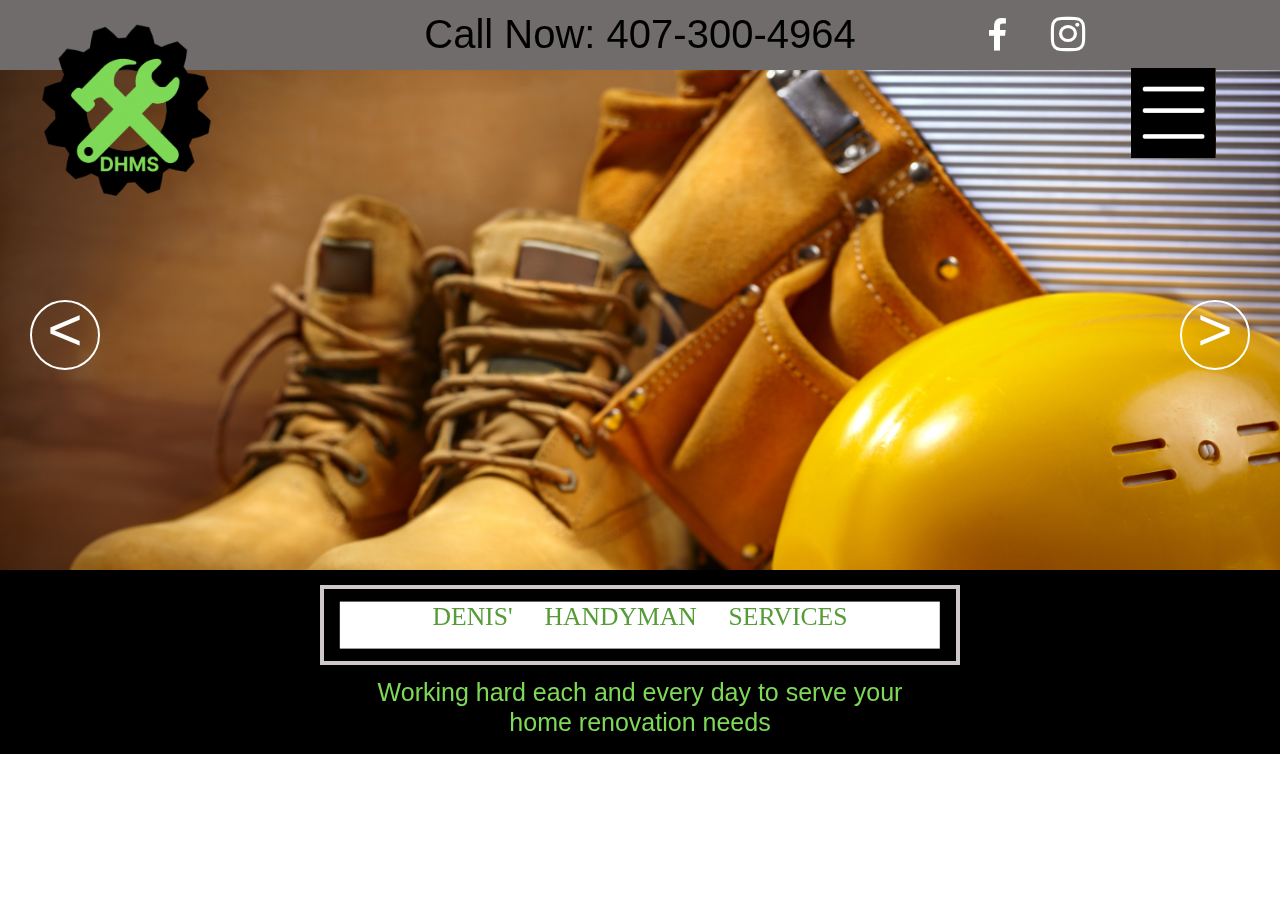
==== commit 40a74062: "Fixing some mobile friendly issues, adding media queries to index,and about" ====
--- a/index.html
+++ b/index.html
@@ -22,7 +22,6 @@
       </button>
       <div id=topdiv>
         <h1 id=topdiv_h1>Call Now: 407-300-4964</h1>
-
       </div>
 
       <div id=moving_pictures_div>
--- a/static/styles.css
+++ b/static/styles.css
@@ -9,7 +9,6 @@
     z-index: 1;
     
 }
-
 .menu_button{
     position: fixed;
     top:9%;
@@ -26,7 +25,7 @@
     position: absolute;
     width: 40px;
     top:1%;
-    right:28%;
+    right:20%;
     font-size: 35px;
     color:white;
     background-color: #706c6c;
@@ -38,7 +37,7 @@
     position: absolute;
     width: 40px;
     top:.5%;
-    right:24%;
+    right:15%;
     font-size: 40px;
     color:white;
     background-color: #706c6c;
@@ -56,6 +55,7 @@
     padding: 10px;
 }
 #topdiv_h1{
+    position: relative;
     color: black;
 }
 #moving_pictures_div{
@@ -93,7 +93,7 @@
 }
 #bottom_div_top_text{
     color:#559b37;
-    font-size: 40px;
+    font-size: 2vw;
     text-align: center;
     font-family:Georgia, 'Times New Roman', Times, serif;
 }
@@ -134,7 +134,7 @@
     height: 100%;
     width:0;
     z-index: 1;
-    border-right: 5px solid white;
+    border-right: 0px solid white;
     transition: 0.8s;
 }
 #closebtn{
@@ -228,309 +228,46 @@
 .slider .slider-items .item.active{
 	display: block;
 }
-
-/*ABOUT ME PAGE*/
-/*************************************************************************************************************************************/
-#about_topdiv{
-    display: none;
-    position:relative;
-    top:0px;
-    height:70px;
-    width: 100%;
-    background-color: #706c6c;
-    text-align: center;
-    padding: 10px;
-}
-#about_firstline{
-    position:relative;
-    top:45px;
-    left: 250px;
-    width: 500px;
-}
-#about_secondline{
-    position:relative;
-    left:1000px;
-    top:-45px;
-    width: 500px;
-}
-#about_h1{
-    color:white;
-    position:relative;
-    left: 800px;
-
-}
-#about_main_picture{
-    position:fixed;
-    top:50%;
-    left:50%;
-    width:350px;
-    height: 200px;
-    transform: translate(-50%, -50%);
-}
-#about_text{
-    position: relative;
-    left: 50%;
-    top:400px;
-    color: white;
-    font-size:x-large;
-    transform: translate(-50%, -50%);
-    padding: 70px;
-    
-}
-#about_name{
-    position:relative;
-    color: black;
-    font-size:xx-large;
-    top:250px;
-    left:45%;
-    
-}
-/*SERVICES PAGE*/
-/*************************************************************************************************************************************/
-#services_topdiv{
-    display: none;
-}
-#services_further{
-    color:black;
-    position:relative;
-    top: 160px;
-    left: 50px;
-    font-size: x-large;
-    line-height:1in;
-    font-family: 'Lucida Sans', 'Lucida Sans Regular', 'Lucida Grande', 'Lucida Sans Unicode', Geneva, Verdana, sans-serif;
-}
-#services_phone_image{
-    position: absolute;
-    height: 100px;
-    width: 370px;
-    top:200px;
-    left: -50px;
-}
-#services_phone_number{
-    position:absolute;
-    z-index: 1;
-    top:230px;
-    left: 25px;
-    color: white;
-}
-#services_list1{
-    position: fixed;
-    left: 30%;
-    color: white;
-    font-size: x-large;
-    font-family: sans-serif;
-}
-#services_list2{
-    position: fixed;
-    left: 60%;
-    color: white;
-    font-size: x-large;
-    font-family: sans-serif;
-}
-/*GALLERY PAGE*/
-/*************************************************************************************************************************************/
-#gallery_topdiv{
-    display: none;
+@media only screen and (max-width:812px){
    
-}
-#gallery_div{
-    position: relative;
-    top: 150px;
-
-    display:flex;
-    width: 90%;
-    margin: 0 auto;
-    flex-wrap: wrap;
-}
-.gallery_img{
-    margin: 5px;
-    display: block;
-    width: 300px;
-    height: 340px;
-    flex-basis: 100%;
-}
-@media only screen and (min-width:640px){
-    .gallery_img{
-        flex-basis: 30%;
-    }
-    #main_page{
-        width: auto;
-    }
-
-}
-/*CONTACT PAGE*/
-/*************************************************************************************************************************************/
-#contact_topdiv{
-    display: none;
-}
-#contact_form_div{
-    position:absolute;
-    top: 20px;
-    left:20%;
-}
-#contact_form_div_name{
-    width: 400px;
-    height: 40px;
-    border-radius: 10px;
-    text-align: left;
-    padding: 10px;
-    font-size: large;
-}
-
-#contact_form_div_email{
-    position: relative;
-    top:75px;
-    left:-403px;
-    width: 400px;
-    height: 40px;
-    border-radius: 10px;
-    text-align: left;
-    padding: 10px;
-    font-size: large;
-}
-#contact_form_div_textarea{
-    position: relative;
-    top:320px;
-    width: 400px;
-    height: 200px;
-    left:-803px;
-    border-radius: 10px;
-    color:gray;
-}
-#contact_form_div_submit{
-    
-    position:relative;
-    color: white;
-    font-size: x-large;
-    height:50px;
-    width: 250px;
-    top:340px;
-    left:80px;
-    border-radius: 10px;
-    background-color: gray;
-    border:1px solid white;
-}
-#contact_info_div{
-    position: relative;
-    color:white;
-    height: 500px;
-    width: 400px;
-    top:200px;
-    left:60%;
-}
-#contact_info_div_location{
-    position:relative;
-    height: 80px;
-    width: 80px;
-}
-#contact_info_div_location_heading{
-    position: relative;
-    top:-50px;
-    left:90px;
-}
-#contact_info_div_phone{
-    position:relative;
-    height: 80px;
-    width: 80px;
-}#contact_info_div_phone_heading{
-    position: relative;
-    top:-50px;
-    left:90px;
-}
-#contact_info_div_email{
-    position:relative;
-    height: 80px;
-    width: 80px;
-}#contact_info_div_email_heading{
-    position: relative;
-    top:-50px;
-    left:90px;
-}
-#contact_info_div_line{
-    position: relative;
-    background-color:rgb(197, 179, 179);
-    height: 1.5px;
-    width: 500px;
-    top:-30px;
-}
-#contact_facebook_icon{
-    position: relative;
-    width: 40px;
-    font-size: 35px;
-    color:white;
-    padding: 5px;
-    margin: 5px 2px;
-    left: 85%;
-}
-#contact_instagram_icon{
-    position: relative;
-    width: 40px;
-    font-size: 35px;
-    color:white; 
-    padding: 5px;
-    margin: 5px 2px;
-    left:90%;
-}
-
-/*Mobile Styling!*/
-@media only screen and (max-width:812px){
-    /*HOME PAGE*/
-/*************************************************************************************************************************************/
     #top_logo{
         position:fixed;
         top:80px;
         left:2%;
         height:100px;
         width: 100px;
-        z-index: 1;
-    }
-
+    }
     .menu_button{
         position: fixed;
         top:14.5%;
         right:3%;
         height: 80px;
         width: 75px;
-        z-index: 1;
-    }
-
-    .fa:hover {
-        opacity: 0.7;
-    }
+    }
+   
     #facebook_icon{
         position: absolute;
         width: 30px;
-        top:5%;
+        top:5.5%;
         right:15%;
-        font-size: 35px;
-        color:white;
-        padding: 5px;
-        z-index: 1;
     }
     #instagram_icon{
         position: absolute;
         width: 30px;
-        top:4.5%;
+        top:5%;
         right:5%;
-        font-size: 40px;
-        color:white;
-        padding: 5px;
-        z-index: 1;
+       
     }
     #topdiv{
         position:relative;
         top:0px;
         height:100px;
         width: 100%;
-        background-color: #706c6c;
-        text-align: center;
-        padding: 10px;
     }
     #topdiv_h1{
         position: relative;
         color: black;
-        font-size: xx-large;
-        text-align:center;
+        font-size: x-large;
     }
     .menu_button{
         position: fixed;
@@ -565,15 +302,11 @@
         top:20%;
         width: 80%;
         height: 100px; 
-        background-color: rgb(0, 0, 0);
-        border:4px solid rgb(206, 200, 200);
-        transform: translate(-50%, -50%);
+        
     }
     #bottom_div_top_text{
         color:#559b37;
-        font-size: 25px;
-        text-align: center;
-        font-family:Georgia, 'Times New Roman', Times, serif;
+        font-size: 4vw;
     }
 
     #bottom_div_top_center{
@@ -582,8 +315,6 @@
         top:50%;
         width: 95%;
         height:70%; 
-        background-color: rgb(255, 255, 255);
-        transform: translate(-50%, -50%);
     }
 
     #bottom_div_bottom{
@@ -592,19 +323,14 @@
         top:35%;
         width:75%;
         height: 40%; 
-        transform: translate(-50%, -50%);
     }
 
     #bottom_div_bottom_text{
         color: #7ed957;
         font-size: 25px;
         text-align: center;
-        
-    }
-    #main_page{
-        filter: blur(0);
-        width: 100%;
-    }
+    }
+
     #menu_div{
         background-color:#706c6c;
         position: fixed;
@@ -612,7 +338,7 @@
         height: 100%;
         width:0;
         z-index: 1;
-        border-right: 3px solid white;
+        border-right: 2px solid white;
     }
 
     #menu_pic{
@@ -664,7 +390,7 @@
         right: 30px;
     }
     .slider .slider-items .item img{
-        max-width: 100%;
+        width: 100%;
         display:block;
         animation:zoom 2s linear;
     }
@@ -698,21 +424,83 @@
     .slider .slider-items .item.active{
         display: block;
     }
-    /*ABOUT ME PAGE*/
-    /*************************************************************************************************************************************/
-    #main_page{
-        width: 100%;
-    }
-    #about_topdiv{
-        display: block;
-        position:relative;
-        top:0px;
-        height:100px;
-        width: 100%;
-        background-color: #706c6c;
+
+}
+@media only screen and (max-width:435px){
+    #bottom_div_top_text{
+        color:#559b37;
+        font-size: 5vw;
         text-align: center;
-        padding: 10px;
-    }
+        font-family:Georgia, 'Times New Roman', Times, serif;
+    }
+}
+@media only screen and (max-width:320px){
+    #bottom_div_top_text{
+        color:#559b37;
+        font-size: 6vw;
+        text-align: center;
+        font-family:Georgia, 'Times New Roman', Times, serif;
+    } 
+}
+
+/*ABOUT ME PAGE*/
+/*************************************************************************************************************************************/
+#about_topdiv{
+    position:relative;
+    top:0px;
+    height:70px;
+    width: 100%;
+    background-color: #706c6c;
+    text-align: center;
+    padding: 10px;
+}
+#about_firstline{
+    position:relative;
+    top:45px;
+    left: 250px;
+    width: 500px;
+}
+#about_secondline{
+    position:relative;
+    left:1000px;
+    top:-45px;
+    width: 500px;
+}
+#about_h1{
+    color:white;
+    width: 200px;
+    position:relative;
+    left: 800px;
+}
+#about_main_picture{
+    position:fixed;
+    top:50%;
+    left:50%;
+    width:350px;
+    height: 200px;
+    transform: translate(-50%, -50%);
+}
+#about_text{
+    position: relative;
+    left: 50%;
+    top:400px;
+    color: white;
+    font-size:x-large;
+    transform: translate(-50%, -50%);
+    padding: 70px;
+    
+}
+#about_name{
+    position:relative;
+    color: black;
+    width: 200px;
+    font-size:xx-large;
+    top:250px;
+    left:45%;
+    
+}
+@media only screen and (max-width:1427px){
+    
     #about_firstline{
         display: none;
     }
@@ -723,33 +511,277 @@
         color:white;
         position:relative;
         top:90px;
-        left: 70px;
-        width: 190px;
+        left: 50%;
+        transform: translate(-50%, -50%);
     }
     #about_main_picture{
         position:relative;
         top:220px;
-        left:200px;
+        left:50%;
         width:300px;
         height: 200px;
-    }
+        transform: translate(-50%, -50%);
+    }
+
     #about_name{
         position:relative;
         color: black;
         font-size:xx-large;
-        top:130px;
-        left:90px;
-        width: 200px;
+        top:150px;
+        left:50%;
+        transform: translate(-50%, -50%);
     }
     #about_text{
         position: relative;
-        left:200px;
-        top:430px;
+        left:50%;
+        top:300px;
         color: white;
         font-size: 20px;
-        width:375px;
+        width:90vw;
         padding: 20px;
-    }
+        transform: translate(-50%, -50%);
+    }
+}
+@media only screen and (max-width:640px){
+    #about_text{
+        position: relative;
+        left:50%;
+        top:400px;
+        color: white;
+        font-size: 20px;
+        width:90vw;
+        padding: 20px;
+        transform: translate(-50%, -50%);
+    }
+}
+@media only screen and (max-width:425px){
+    #about_text{
+        position: relative;
+        left:50%;
+        top:450px;
+        color: white;
+        font-size: 20px;
+        width:90vw;
+        padding: 20px;
+        transform: translate(-50%, -50%);
+    }
+    #about_h1{
+        color:white;
+        width: 200px;
+        position:relative;
+        top:140px;
+    }
+}
+@media only screen and (max-width:364px){
+    #about_text{
+        position: relative;
+        left:50%;
+        top:500px;
+        color: white;
+        font-size: 20px;
+        width:90vw;
+        padding: 20px;
+        transform: translate(-50%, -50%);
+    }
+}
+
+
+/*SERVICES PAGE*/
+/*************************************************************************************************************************************/
+#services_topdiv{
+    position:relative;
+    top:0px;
+    height:70px;
+    width: 100%;
+    background-color: #706c6c;
+    text-align: center;
+    padding: 10px;
+}
+#services_further{
+    color:black;
+    position:relative;
+    top: 160px;
+    left: 50px;
+    font-size: x-large;
+    line-height:1in;
+    font-family: 'Lucida Sans', 'Lucida Sans Regular', 'Lucida Grande', 'Lucida Sans Unicode', Geneva, Verdana, sans-serif;
+}
+#services_phone_image{
+    position: absolute;
+    height: 100px;
+    width: 370px;
+    top:200px;
+    left: -50px;
+}
+#services_phone_number{
+    position:absolute;
+    z-index: 1;
+    top:230px;
+    left: 25px;
+    color: white;
+}
+#services_list1{
+    position: fixed;
+    left: 30%;
+    color: white;
+    font-size: x-large;
+    font-family: sans-serif;
+}
+#services_list2{
+    position: fixed;
+    left: 60%;
+    color: white;
+    font-size: x-large;
+    font-family: sans-serif;
+}
+/*GALLERY PAGE*/
+/*************************************************************************************************************************************/
+#gallery_topdiv{
+    display: none;
+   
+}
+#gallery_div{
+    position: relative;
+    top: 150px;
+
+    display:flex;
+    width: 90%;
+    margin: 0 auto;
+    flex-wrap: wrap;
+}
+.gallery_img{
+    margin: 5px;
+    display: block;
+    width: 300px;
+    height: 340px;
+    flex-basis: 100%;
+}
+@media only screen and (min-width:640px){
+    .gallery_img{
+        flex-basis: 30%;
+    }
+    #main_page{
+        width: auto;
+    }
+
+}
+/*CONTACT PAGE*/
+/*************************************************************************************************************************************/
+#contact_topdiv{
+    display: none;
+}
+#contact_form_div{
+    position:absolute;
+    top: 20px;
+    left:20%;
+}
+#contact_form_div_name{
+    width: 400px;
+    height: 40px;
+    border-radius: 10px;
+    text-align: left;
+    padding: 10px;
+    font-size: large;
+}
+
+#contact_form_div_email{
+    position: relative;
+    top:75px;
+    left:-403px;
+    width: 400px;
+    height: 40px;
+    border-radius: 10px;
+    text-align: left;
+    padding: 10px;
+    font-size: large;
+}
+#contact_form_div_textarea{
+    position: relative;
+    top:320px;
+    width: 400px;
+    height: 200px;
+    left:-803px;
+    border-radius: 10px;
+    color:gray;
+}
+#contact_form_div_submit{
+    
+    position:relative;
+    color: white;
+    font-size: x-large;
+    height:50px;
+    width: 250px;
+    top:340px;
+    left:80px;
+    border-radius: 10px;
+    background-color: gray;
+    border:1px solid white;
+}
+#contact_info_div{
+    position: relative;
+    color:white;
+    height: 500px;
+    width: 400px;
+    top:200px;
+    left:60%;
+}
+#contact_info_div_location{
+    position:relative;
+    height: 80px;
+    width: 80px;
+}
+#contact_info_div_location_heading{
+    position: relative;
+    top:-50px;
+    left:90px;
+}
+#contact_info_div_phone{
+    position:relative;
+    height: 80px;
+    width: 80px;
+}#contact_info_div_phone_heading{
+    position: relative;
+    top:-50px;
+    left:90px;
+}
+#contact_info_div_email{
+    position:relative;
+    height: 80px;
+    width: 80px;
+}#contact_info_div_email_heading{
+    position: relative;
+    top:-50px;
+    left:90px;
+}
+#contact_info_div_line{
+    position: relative;
+    background-color:rgb(197, 179, 179);
+    height: 1.5px;
+    width: 500px;
+    top:-30px;
+}
+#contact_facebook_icon{
+    position: relative;
+    width: 40px;
+    font-size: 35px;
+    color:white;
+    padding: 5px;
+    margin: 5px 2px;
+    left: 85%;
+}
+#contact_instagram_icon{
+    position: relative;
+    width: 40px;
+    font-size: 35px;
+    color:white; 
+    padding: 5px;
+    margin: 5px 2px;
+    left:90%;
+}
+
+/*Mobile Styling!*/
+@media only screen and (max-width:812px){
+
    
     /*SERVICES PAGE*/
     /*************************************************************************************************************************************/
@@ -881,52 +913,7 @@
 /****************************************************************************/
 /*IN BETWEEN SCREEN ABOUT,SERVICES PAGE*/
 @media only screen and (max-width:1427px){
-    
-    #about_topdiv{
-        display: block;
-        height:100px;
-        width: 100%;
-        background-color: #706c6c;
-        text-align: center;
-        padding: 10px;
-
-    }
-    #about_firstline{
-        display: none;
-    }
-    #about_secondline{
-        display:none;
-    }
-    #about_h1{
-        color:white;
-        position:relative;
-        top:90px;
-        left: 70px;
-
-    }
-    #about_main_picture{
-        position:relative;
-        top:220px;
-        left:200px;
-        width:300px;
-        height: 200px;
-    }
-    #about_name{
-        position:relative;
-        color: black;
-        font-size:xx-large;
-        top:130px;
-        left:90px;
-    }
-    #about_text{
-        position: relative;
-        left:200px;
-        top:430px;
-        color: white;
-        font-size: 20px;
-        width:375px;
-        padding: 20px;
-    }
+
    /*SERVICES ****************************************************************8*/
    #services_topdiv{
     display: block;
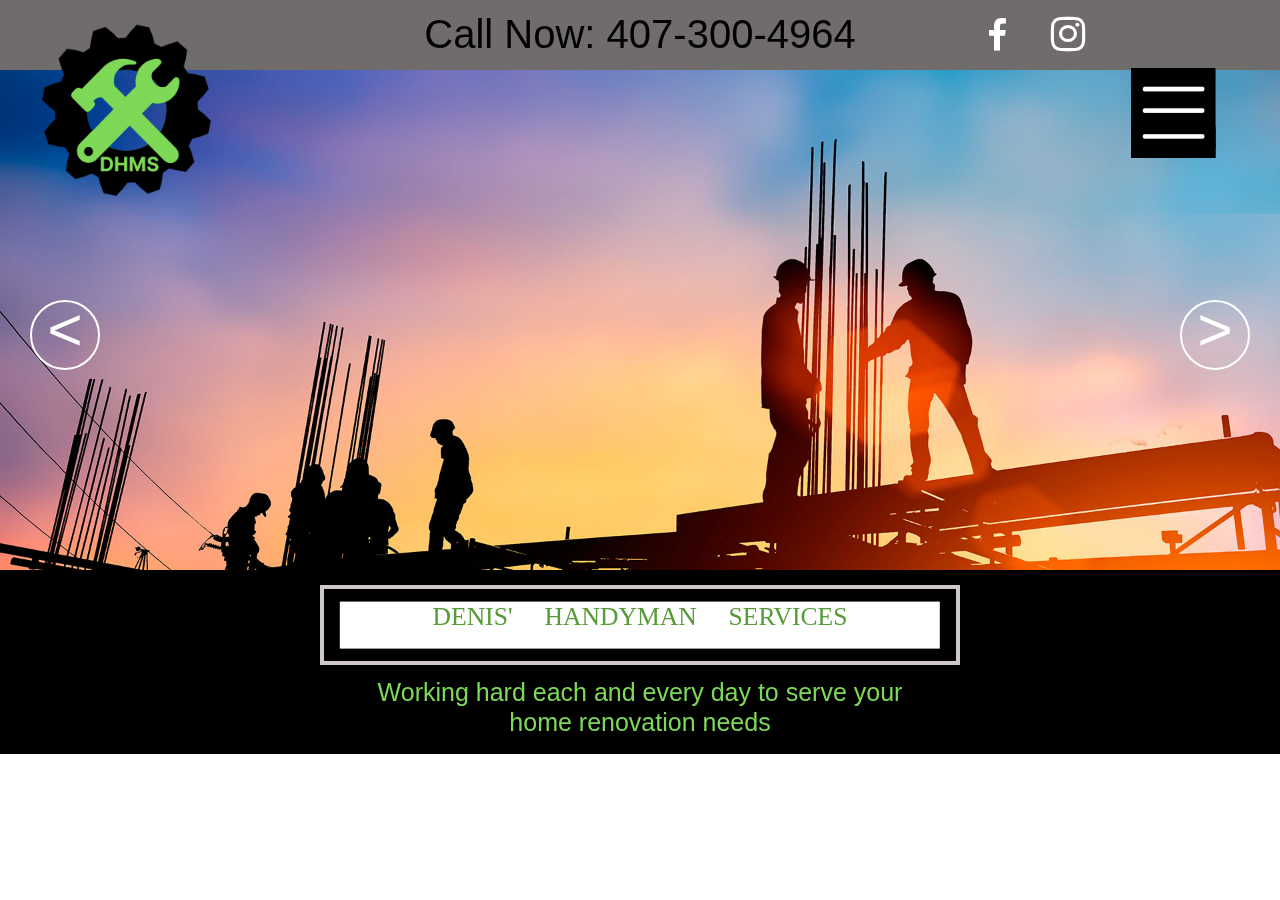
==== commit f42d3201: "Adding Pictures to Gallery" ====
--- a/index.html
+++ b/index.html
@@ -42,6 +42,11 @@
               <div class="caption">
               </div>
             </div>
+            <div class="item">
+              <img class="image_slider"src="pictures/home/bath.jpg" />
+              <div class="caption">
+              </div>
+            </div>
 
           </div>
           <!-- slider controls -->
--- a/static/styles.css
+++ b/static/styles.css
@@ -280,7 +280,7 @@
     #moving_pictures_div{
         position:relative;
         height: 400px;
-        width: "device-width";
+        width: 100%;
         background-color: rgb(217, 217, 247);
     }
     .item{
@@ -597,11 +597,19 @@
     text-align: center;
     padding: 10px;
 }
+#services_h1{
+    color:white;
+    width: 150px;
+    position:relative;
+    left: 50%;
+}
+
 #services_further{
     color:black;
     position:relative;
-    top: 160px;
+    top: 70px;
     left: 50px;
+    width: 250px;
     font-size: x-large;
     line-height:1in;
     font-family: 'Lucida Sans', 'Lucida Sans Regular', 'Lucida Grande', 'Lucida Sans Unicode', Geneva, Verdana, sans-serif;
@@ -610,19 +618,21 @@
     position: absolute;
     height: 100px;
     width: 370px;
-    top:200px;
+    top:290px;
     left: -50px;
 }
 #services_phone_number{
     position:absolute;
     z-index: 1;
-    top:230px;
+    top:320px;
     left: 25px;
+    width: 230px;
     color: white;
 }
 #services_list1{
     position: fixed;
     left: 30%;
+    width: 250px;
     color: white;
     font-size: x-large;
     font-family: sans-serif;
@@ -630,15 +640,242 @@
 #services_list2{
     position: fixed;
     left: 60%;
+    width: 250px;
     color: white;
     font-size: x-large;
     font-family: sans-serif;
 }
+@media only screen and (max-width:1430px){
+
+    #services_topdiv{
+     display: block;
+     position:relative;
+     top:0px;
+     height:100px;
+     width: 100%;
+     background-color: #706c6c;
+     text-align: center;
+     padding: 10px;
+     }
+     #services_h1{
+        color:white;
+        position:relative;
+        top:30px;
+        left: 50%;
+        transform: translate(-50%, -50%);
+     }
+
+     #about_firstline{
+         display: none;
+     }
+     #about_secondline{
+         display:none;
+     }
+    
+     #services_further{
+         color:black;
+         position:relative;
+         top:110px;
+         left: 50px;
+         width: 250px;
+         font-size:10px;
+         line-height:1in;
+         font-family: 'Lucida Sans', 'Lucida Sans Regular', 'Lucida Grande', 'Lucida Sans Unicode', Geneva, Verdana, sans-serif;
+     }
+     #services_list1{
+        position: fixed;
+        left: 30%;
+        top:200px;
+        color: white;
+        font-size: x-large;
+        font-family: sans-serif;
+    }
+    #services_list2{
+        position: fixed;
+        left: 60%;
+        top:200px;
+        color: white;
+        font-size: x-large;
+        font-family: sans-serif;
+    }
+     #services_phone_image{
+         position: relative;
+         height: 100px;
+         width: 370px;
+         top:50px;
+         left: -50px;
+     }
+     #services_phone_number{
+         position:relative;
+         z-index: 1;
+         top:-15px;
+         left: 25px;
+         color: white;
+     }
+     
+}
+@media only screen and (max-width:1149px){
+    #services_further{
+        color:black;
+        position:relative;
+        top:780px;
+        left: 50%;
+        width: 250px;
+        font-size:10px;
+        line-height:1in;
+        font-family: 'Lucida Sans', 'Lucida Sans Regular', 'Lucida Grande', 'Lucida Sans Unicode', Geneva, Verdana, sans-serif;
+        transform: translate(-50%, -50%);
+
+    }
+    #services_list1{
+       position: fixed;
+       left: 20%;
+       top:200px;
+       color: white;
+       font-size: x-large;
+       font-family: sans-serif;
+   }
+   #services_list2{
+       position: fixed;
+       left: 50%;
+       top:200px;
+       color: white;
+       font-size: x-large;
+       font-family: sans-serif;
+   }
+    #services_phone_image{
+        position: relative;
+        height: 100px;
+        width: 370px;
+        top:50px;
+        left: -70px;
+    }
+    #services_phone_number{
+        position:relative;
+        z-index: 1;
+        top:-15px;
+        left: 25px;
+        color: white;
+    }
+     
+}
+@media only screen and (max-width:840px){
+
+    #services_topdiv{
+        display: block;
+        position:relative;
+        top:0px;
+        height:100px;
+        width: 100%;
+        background-color: #706c6c;
+        text-align: center;
+        padding: 10px;
+    }
+   
+    #services_further{
+        color:black;
+        position:relative;
+        top:250px;
+        left: 50%;
+        width: 250px;
+        font-size:10px;
+        line-height:1in;
+        font-family: 'Lucida Sans', 'Lucida Sans Regular', 'Lucida Grande', 'Lucida Sans Unicode', Geneva, Verdana, sans-serif;
+        transform: translate(-50%, -50%);
+
+    }
+    #services_phone_image{
+        position: relative;
+        height: 100px;
+        width: 370px;
+        top:50px;
+        left: -70px;
+    }
+    #services_phone_number{
+        position:relative;
+        z-index: 1;
+        top:-15px;
+        left: 25px;
+        color: white;
+    }
+     
+    #services_list1{
+        top: 300px;
+        position: relative;
+        left: 50%;
+        width: 300px;
+        color: white;
+        font-size: x-large;
+        font-family: sans-serif;
+        transform: translate(-50%, -50%);
+    }
+    #services_list2{
+        position: relative;
+        left: 50%;
+        width: 300px;
+        top:200px;
+        color: white;
+        font-size: x-large;
+        font-family: sans-serif;
+        transform: translate(-50%, -50%);
+
+    }
+}
+@media only screen and (max-width:490px){
+    #services_h1{
+        color:white;
+        position:relative;
+        top:110px;
+        width:150px;
+        left: 35%;
+      
+     }
+     #services_list1{
+        top: 340px;
+     
+    }
+    #services_list2{
+        top:240px;
+    }
+    #services_further{
+        color:black;
+        position:relative;
+        top:290px;
+        left: 50%;
+        width: 250px;
+        font-size:large;
+        line-height:1in;
+        font-family: 'Lucida Sans', 'Lucida Sans Regular', 'Lucida Grande', 'Lucida Sans Unicode', Geneva, Verdana, sans-serif;
+    }
+    #services_phone_image{
+        position: relative;
+        height: 100px;
+        width: 300px;
+        top:50px;
+        left: -45px;
+    }
+    #services_phone_number{
+        position:relative;
+        z-index: 1;
+        top:-15px;
+        left: 25px;
+        font-size: x-large;
+        width: 200px;
+        color: white;
+    }
+    
+}
+
+
 /*GALLERY PAGE*/
 /*************************************************************************************************************************************/
 #gallery_topdiv{
-    display: none;
-   
+    display: block;
+    height:100px;
+    width: 100%;
+    background-color: #706c6c;
+    text-align: center;
+    padding: 10px;
 }
 #gallery_div{
     position: relative;
@@ -656,6 +893,7 @@
     height: 340px;
     flex-basis: 100%;
 }
+
 @media only screen and (min-width:640px){
     .gallery_img{
         flex-basis: 30%;
@@ -665,44 +903,69 @@
     }
 
 }
+
 /*CONTACT PAGE*/
 /*************************************************************************************************************************************/
 #contact_topdiv{
-    display: none;
+    display: block;
+    position:relative;
+    top:0px;
+    height:100px;
+    width: 100%;
+    background-color: #706c6c;
+    text-align: center;
+    padding: 10px;
+
 }
 #contact_form_div{
-    position:absolute;
-    top: 20px;
+    position:relative;
+    top: 70px;
+    width: 450px;
+    height: 500px;
     left:20%;
+   
+
 }
 #contact_form_div_name{
+    position: relative;
     width: 400px;
     height: 40px;
     border-radius: 10px;
     text-align: left;
     padding: 10px;
     font-size: large;
+    left:50%;
+    top: 50px;
+    transform: translate(-50%, -50%);
+      
 }
 
 #contact_form_div_email{
     position: relative;
-    top:75px;
-    left:-403px;
     width: 400px;
     height: 40px;
     border-radius: 10px;
     text-align: left;
     padding: 10px;
     font-size: large;
+    left:50%;
+    top: 100px;
+    transform: translate(-50%, -50%);
+
 }
 #contact_form_div_textarea{
     position: relative;
-    top:320px;
     width: 400px;
     height: 200px;
-    left:-803px;
     border-radius: 10px;
+    text-align: left;
+    padding: 10px;
+    font-size: large;
+    left:50%;
+    top: 230px;
+    transform: translate(-50%, -50%);
     color:gray;
+ 
 }
 #contact_form_div_submit{
     
@@ -711,38 +974,45 @@
     font-size: x-large;
     height:50px;
     width: 250px;
-    top:340px;
-    left:80px;
+    top:180px;
+    left:50%;
     border-radius: 10px;
     background-color: gray;
     border:1px solid white;
+    transform: translate(-50%, -50%);
+
 }
 #contact_info_div{
     position: relative;
     color:white;
     height: 500px;
     width: 400px;
-    top:200px;
+    top: -380px;
     left:60%;
+
 }
 #contact_info_div_location{
     position:relative;
     height: 80px;
     width: 80px;
+
 }
 #contact_info_div_location_heading{
     position: relative;
     top:-50px;
     left:90px;
+
 }
 #contact_info_div_phone{
     position:relative;
     height: 80px;
     width: 80px;
+
 }#contact_info_div_phone_heading{
     position: relative;
     top:-50px;
     left:90px;
+    
 }
 #contact_info_div_email{
     position:relative;
@@ -752,6 +1022,7 @@
     position: relative;
     top:-50px;
     left:90px;
+    
 }
 #contact_info_div_line{
     position: relative;
@@ -759,6 +1030,7 @@
     height: 1.5px;
     width: 500px;
     top:-30px;
+   
 }
 #contact_facebook_icon{
     position: relative;
@@ -768,6 +1040,7 @@
     padding: 5px;
     margin: 5px 2px;
     left: 85%;
+   
 }
 #contact_instagram_icon{
     position: relative;
@@ -777,117 +1050,90 @@
     padding: 5px;
     margin: 5px 2px;
     left:90%;
-}
-
-/*Mobile Styling!*/
+   
+}
+@media only screen and (max-width:1200px){
+    #contact_form_div{
+        position: relative;
+        left: 50%;
+        top: 330px;
+        transform: translate(-50%, -50%);
+    }
+    #contact_info_div{
+        position: relative;
+        left: 45%;
+        top:380px;
+        width: 300px;
+        transform: translate(-50%, -50%);
+
+    }
+}
+
 @media only screen and (max-width:812px){
 
-   
-    /*SERVICES PAGE*/
-    /*************************************************************************************************************************************/
-    #services_topdiv{
-        display: block;
-        position:relative;
-        top:0px;
-        height:100px;
+    
+    #contact_form_div{
+        position:relative;
+        top: 380px;
         width: 100%;
-        background-color: #706c6c;
-        text-align: center;
+        height: 500px;
+        left:50%;
+
+    }
+    #contact_form_div_name{
+        width: 350px;
+        left:50%;
+    }
+    #contact_form_div_email{
+        position: relative;
+        width: 350px;
+        height: 40px;
+        border-radius: 10px;
+        text-align: left;
         padding: 10px;
-    }
-   
-    #services_further{
-        color:black;
-        position:relative;
-        top:110px;
-        left: 50px;
-        font-size: x-large;
-        line-height:1in;
-        width: 300px;
-        font-family: 'Lucida Sans', 'Lucida Sans Regular', 'Lucida Grande', 'Lucida Sans Unicode', Geneva, Verdana, sans-serif;
-    }
-    #services_phone_image{
-        position: absolute;
-        height: 100px;
-        width: 370px;
-        top:200px;
-        left: -50px;
-    }
-    #services_phone_number{
-        position:absolute;
-        z-index: 1;
-        top:230px;
-        left: 25px;
-        color: white;
-    }
-    #services_list1{
+        font-size: large;
+        left:50%;
         top: 100px;
-        position: relative;
-        left: 15%;
-        width: 300px;
-        color: white;
-        font-size: x-large;
-        font-family: sans-serif;
-    }
-    #services_list2{
-        position: relative;
-        left: 15%;
-        width: 300px;
-        top:100px;
-        color: white;
-        font-size: x-large;
-        font-family: sans-serif;
-    }
-   /*CONTACT PAGE*/
-/*************************************************************************************************************************************/
-    #contact_topdiv{
-        display: block;
-        position:relative;
-        top:0px;
-        height:100px;
-        width: 100%;
-        background-color: #706c6c;
-        text-align: center;
-        padding: 10px;
-    }
-    #contact_form_div{
-        position: relative;
-        top: 120px;
-    }
-    #contact_form_div_name{
-        position: relative;
-        width: 300px;
-        left: -30px;
-        top:-10px;
-    }
-    #contact_form_div_email{
-        position: relative;
-        width: 300px;
-        left: -30px;
-        top: 20px;
+        
+
     }
     #contact_form_div_textarea{
-        position: relative;
-        width: 300px;
-        left: -30px;
-        top: 50px;
-    }
+        width: 350px;
+        left:50%;
+        top: 230px;
+
+    }
+    
     #contact_form_div_submit{
         position: relative;
-        width: 300px;
-        left: -30px;
-        top: 70px;
+        width: 250px;
+        left: 50%;
+        top: 180px;
+        transform: translate(-50%, -50%);
+
     }
     #contact_info_div{
         position: relative;
-        left: 30px;
-        width: 300px;
+        left: 55%;
+        top:380px;
+        width: 330px;
+        height:450px;
+     
     }
     #contact_info_div_email_heading{
         font-size: 20px;
+        width: 235px;
+    }
+    #contact_info_div_location_heading{
+        font-size: 20px;
+        width: 200px;
+    }
+    #contact_info_div_phone_heading{
+        font-size: 20px;
+        width: 200px;
     }
     #contact_info_div_line{
-        width: 320px;
+        width:300px;
     }
     #contact_facebook_icon{
         position: relative;
@@ -898,62 +1144,5 @@
         left: 230px;
 
     }
-    /*GALLERY PAGE*/
-/*************************************************************************************************************************************/
-    #gallery_topdiv{
-        display: block;
-        height:100px;
-        width: 100%;
-        background-color: #706c6c;
-        text-align: center;
-        padding: 10px;
-
-    }
-}
-/****************************************************************************/
-/*IN BETWEEN SCREEN ABOUT,SERVICES PAGE*/
-@media only screen and (max-width:1427px){
-
-   /*SERVICES ****************************************************************8*/
-   #services_topdiv{
-    display: block;
-    position:relative;
-    top:0px;
-    height:100px;
-    width: 100%;
-    background-color: #706c6c;
-    text-align: center;
-    padding: 10px;
-    }
-    #about_firstline{
-        display: none;
-    }
-    #about_secondline{
-        display:none;
-    }
    
-    #services_further{
-        color:black;
-        position:relative;
-        top:110px;
-        left: 50px;
-        font-size: x-large;
-        line-height:1in;
-        font-family: 'Lucida Sans', 'Lucida Sans Regular', 'Lucida Grande', 'Lucida Sans Unicode', Geneva, Verdana, sans-serif;
-    }
-    #services_phone_image{
-        position: relative;
-        height: 100px;
-        width: 370px;
-        top:90px;
-        left: -50px;
-    }
-    #services_phone_number{
-        position:relative;
-        z-index: 1;
-        top:25px;
-        left: 25px;
-        color: white;
-    }
-    
-}
+}
